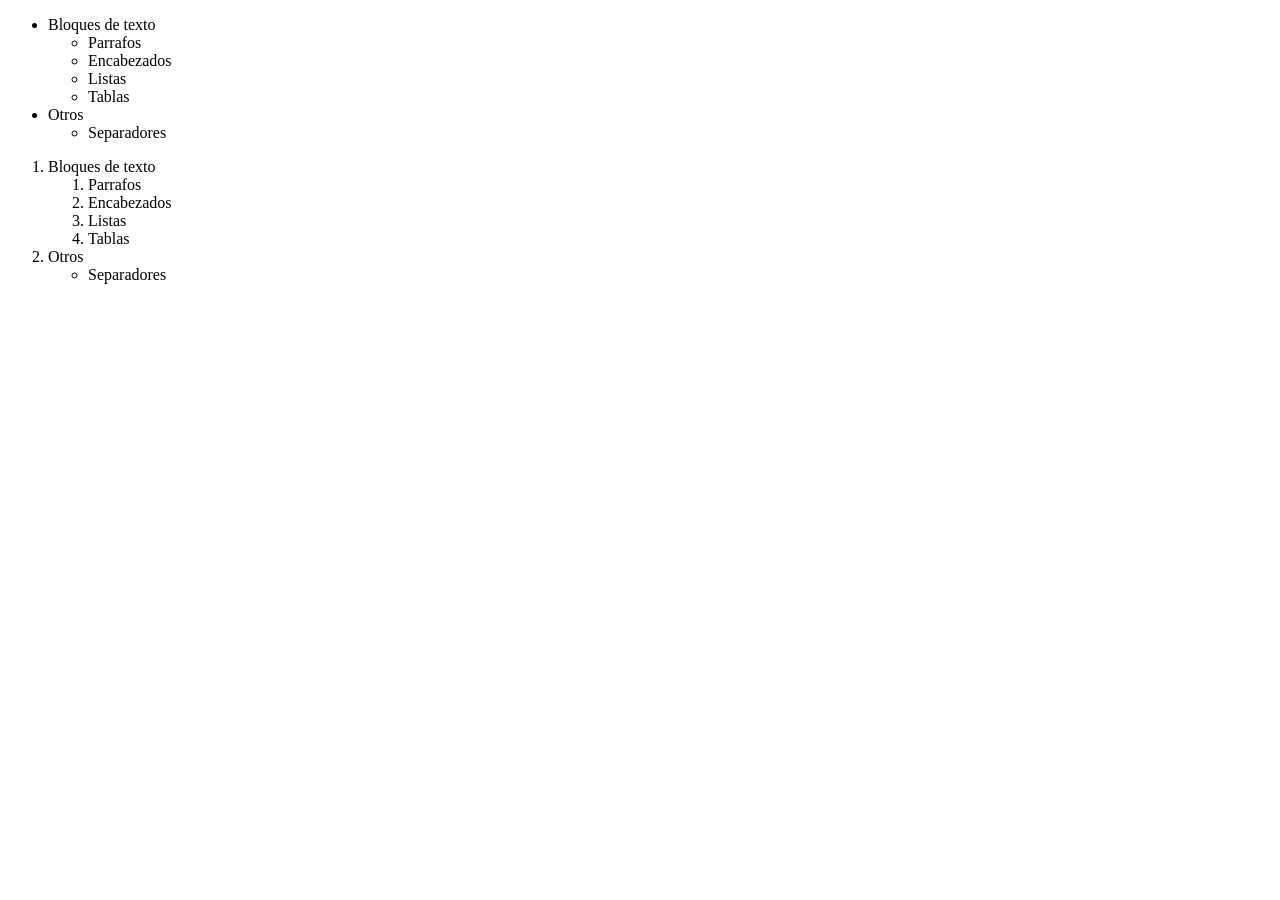
==== HTMLICAI/index.html @ 2a3a90b4 "update" ====
<!DOCTYPE html>
<html lang="es">
    <head>
        <title>Mi primera pagina</title>
    </head>
    <body>
        <ul>
            <li>Bloques de texto
                <ul>
                    <li>Parrafos</li>
                    <li>Encabezados</li>
                    <li>Listas</li>
                    <li>Tablas</li>
                </ul>
            </li>
            <li>Otros</li>
                <ul><li>Separadores</li></ul>
        </ul>
         <ol>
            <li>Bloques de texto
                <ol>
                    <li>Parrafos</li>
                    <li>Encabezados</li>
                    <li>Listas</li>
                    <li>Tablas</li>
                </ol>
            </li>
            <li>Otros</li>
                <ul><li>Separadores</li></ul>
        </ol>
    </body>
    
</html>
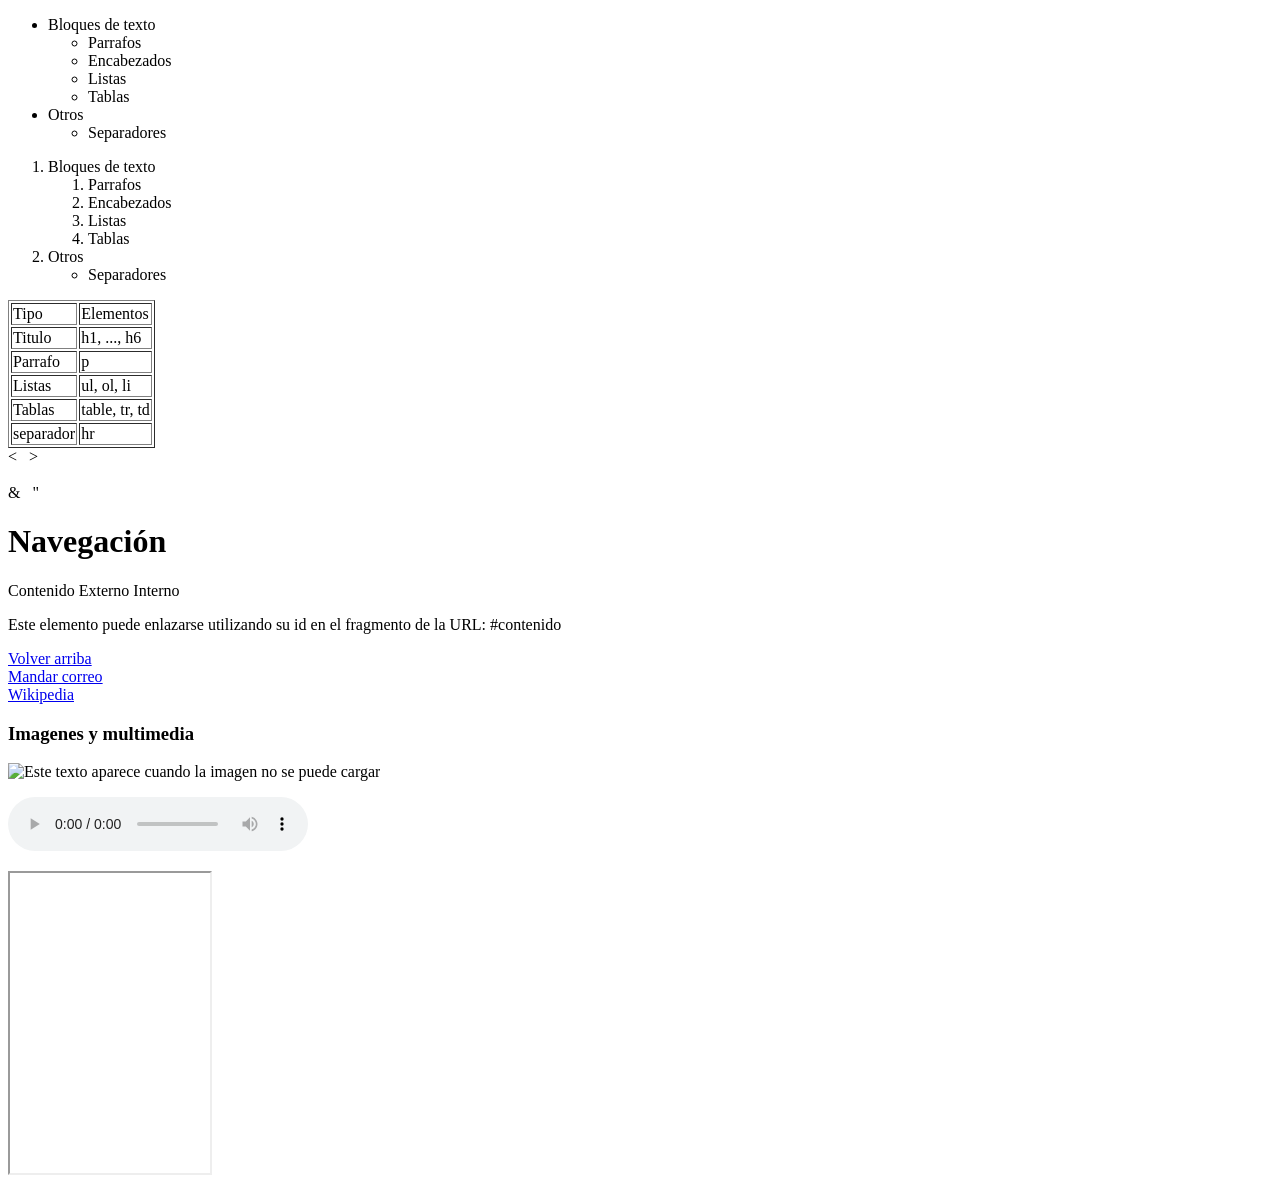
==== commit cb063d86: "clase" ====
--- a/HTMLICAI/index.html
+++ b/HTMLICAI/index.html
@@ -1,33 +1,121 @@
 <!DOCTYPE html>
 <html lang="es">
-    <head>
-        <title>Mi primera pagina</title>
-    </head>
-    <body>
+
+<head>
+    <title>Mi primera pagina</title>
+</head>
+
+<body>
+    <ul>
+        <li>Bloques de texto
+            <ul>
+                <li>Parrafos</li>
+                <li>Encabezados</li>
+                <li>Listas</li>
+                <li>Tablas</li>
+            </ul>
+        </li>
+        <li>Otros</li>
         <ul>
-            <li>Bloques de texto
-                <ul>
-                    <li>Parrafos</li>
-                    <li>Encabezados</li>
-                    <li>Listas</li>
-                    <li>Tablas</li>
-                </ul>
-            </li>
-            <li>Otros</li>
-                <ul><li>Separadores</li></ul>
+            <li>Separadores</li>
         </ul>
-         <ol>
-            <li>Bloques de texto
-                <ol>
-                    <li>Parrafos</li>
-                    <li>Encabezados</li>
-                    <li>Listas</li>
-                    <li>Tablas</li>
-                </ol>
-            </li>
-            <li>Otros</li>
-                <ul><li>Separadores</li></ul>
-        </ol>
-    </body>
+    </ul>
+    <ol>
+        <li>Bloques de texto
+            <ol>
+                <li>Parrafos</li>
+                <li>Encabezados</li>
+                <li>Listas</li>
+                <li>Tablas</li>
+            </ol>
+        </li>
+        <li>Otros</li>
+        <ul>
+            <li>Separadores</li>
+        </ul>
+    </ol>
+    <table border="1">
+        <tr>
+            <td>Tipo</td>
+            <td>Elementos</td>
+        </tr>
+        <tr>
+            <td>
+                Titulo
+            </td>
+            <td>
+                h1, ..., h6
+            </td>
+        </tr>
+        <tr>
+            <td>
+                Parrafo
+            </td>
+            <td>
+                p
+            </td>
+        </tr>
+        <tr>
+            <td>
+                Listas
+            </td>
+            <td>
+                ul, ol, li
+            </td>
+        </tr>
+        <tr>
+            <td>
+                Tablas
+            </td>
+            <td>
+                table, tr, td
+            </td>
+        </tr>
+        <tr>
+            <td>
+                separador
+            </td>
+            <td>
+                hr
+            </td>
+        </tr>
+
+    </table>
+    &lt;
+    &nbsp;
+    &gt;
+
+    <br>
+    <br>
+    &amp;
+    &nbsp;
+    &quot;
+    <h1>Navegación</h1>
+    <!-- 1. Enlace al elemento cuyo id es "contenido" -->
+    <a>Contenido</a>
+    <!-- 2. Enlace absoluto a https://en.wikipedia.org/wiki/Hyperlink -->
+    <a>Externo</a>
+    <!-- 3. Enlace relativo a ./dir/file.html -->
+    <a>Interno</a>
+    <p id="contenido">Este elemento puede enlazarse utilizando su id en el fragmento de la URL: #contenido</p>
+    <a href="#">Volver arriba</a>
+    <br>
+    <a href="mailto:j.lopez18@utp.edu.co?subject=Asunto&body=Contenido" target="_blank"> Mandar correo</a>
+    <br>
+    <a href="https://en.wikipedia.org/wiki/Hyperlink">Wikipedia</a>
+    <br>
+    <h3>Imagenes y multimedia</h3>
+    <p>
+        <img src ="https://upload.wikimedia.org/wikipedia/commons/b/bb/Wikipedia_wordmark.svg" alt="Este texto aparece cuando la imagen no se puede cargar" width="100" height="100"> 
+    </p>
+    <p>
+        <audio src ="https://images.uncyclomedia.co/uncyclopedia/en/a/a6/Big-buck-bunny_trailer.webm" width="200" height="300" controls></audio>
+    </p>
+    <p>
+        <iframe src="https://www.google.com/maps/embed?pb=!1m18!1m12!1m3!1d3037.043120802949!2d-3.71490468429349!3d40.430044062753005!2m3!1f0!2f0!3f0!3m2!1i1024!2i768!4f13.1!3m3!1m2!1s0xd4228662ebd8eeb%3A0xd7c09eaa5e0b0c59!2sEscuela%20T%C3%A9cnica%20Superior%20de%20Ingenier%C3%ADa%20(ICAI)!5e0!3m2!1ses!2ses!4v1673823476079!5m2!1ses!2ses
+" width="200" height="300"></iframe>
+    </p>
     
-</html>
+</body>
+
+</html>
